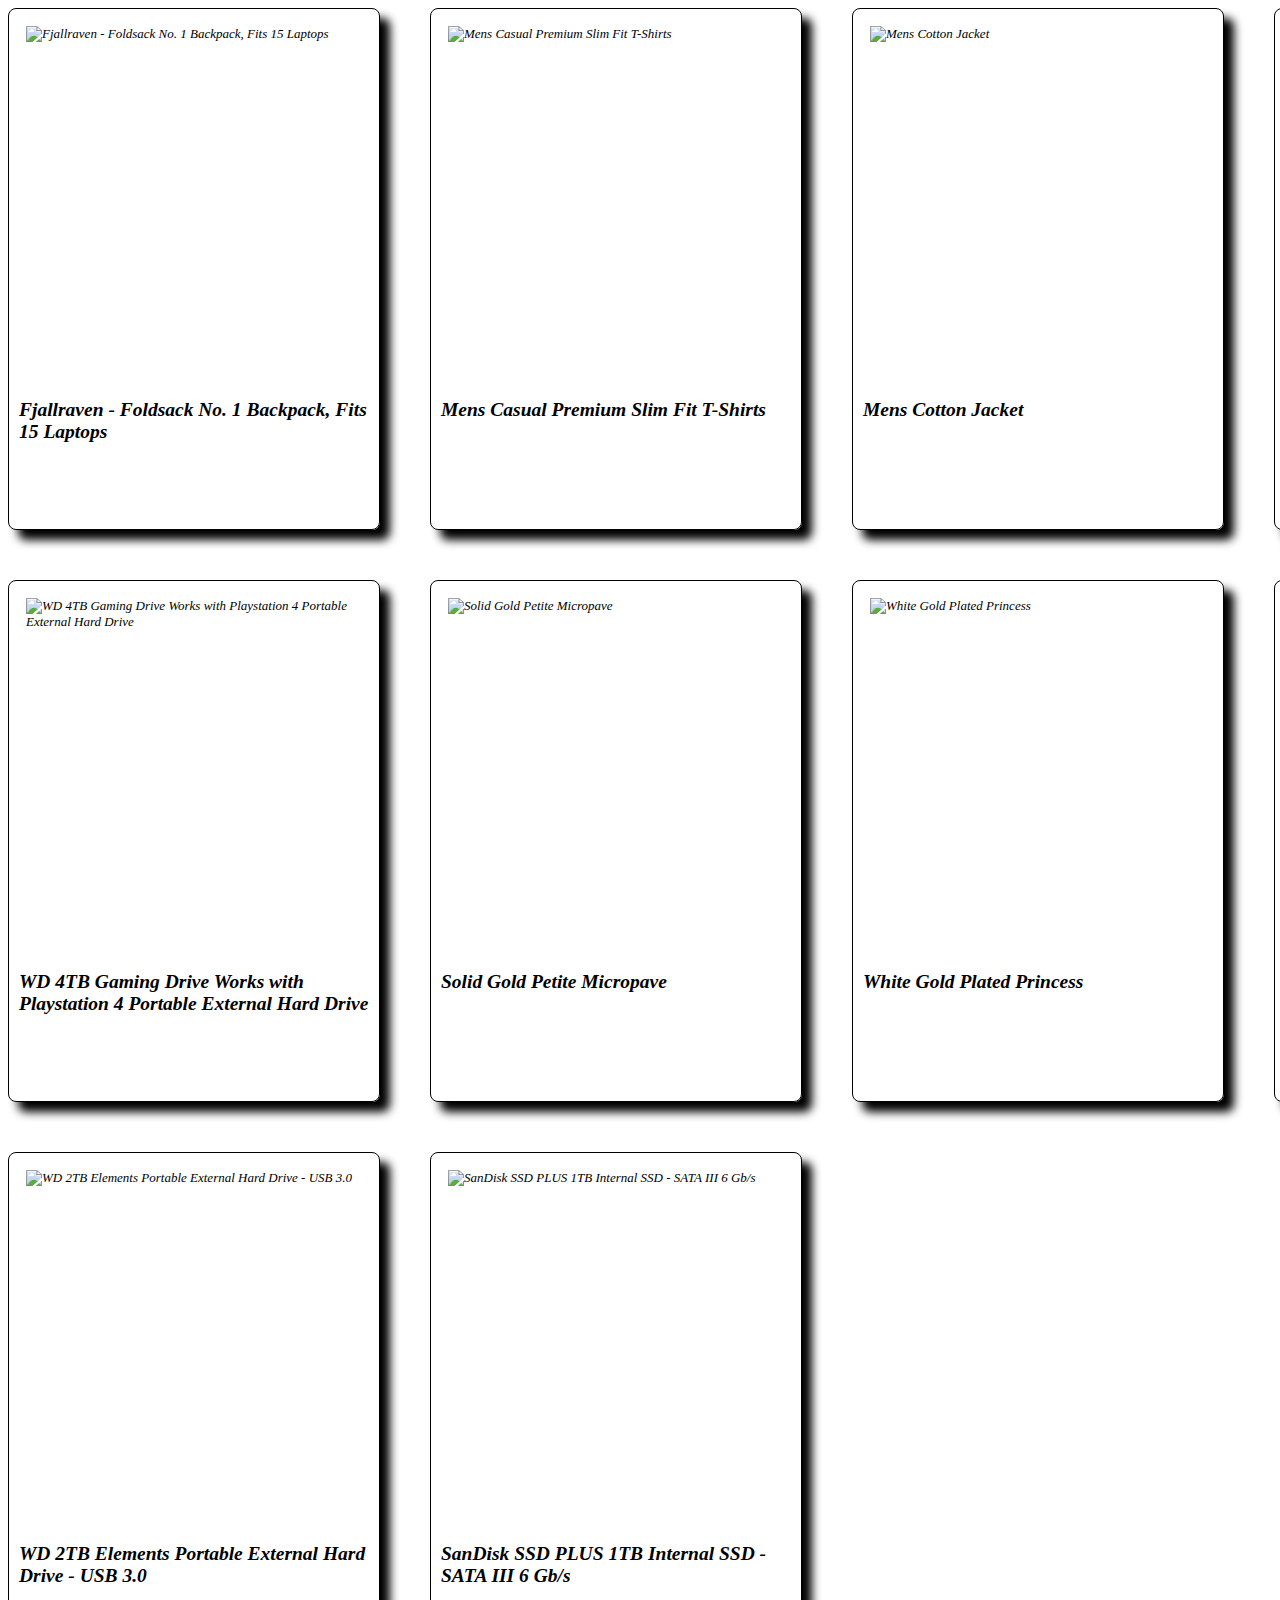
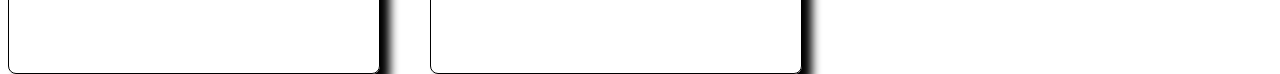
==== index.html @ 0d43000f "Success" ====
<!DOCTYPE html>
<html lang="en">
	<head>
		<meta charset="UTF-8" />
		<meta name="viewport" content="width=device-width, initial-scale=1.0" />
		<title>Libraries in js</title>
		<link rel="stylesheet" href="style.css" />
	</head>
	<body>
		<div id="ecom"></div>
		<script src="script.js"></script>
	</body>
</html>
---- style.css ----
body {
	height: 100vh;
	display: grid;
	justify-content: space-between;
}
#ecom {
	display: grid;
	grid-template-columns: repeat(4, auto);
	gap: 50px;
}
.test {
	height: 500px;
	width: 350px;
	padding: 10px;
	display: flex;
	flex-direction: column;
	border: 0.2px solid black;
	border-radius: 8px;
	box-shadow: 10px 10px 10px black;
	font-size: small;
	font-style: oblique;
}
img {
	padding: 7px;
	height: 350px;
}
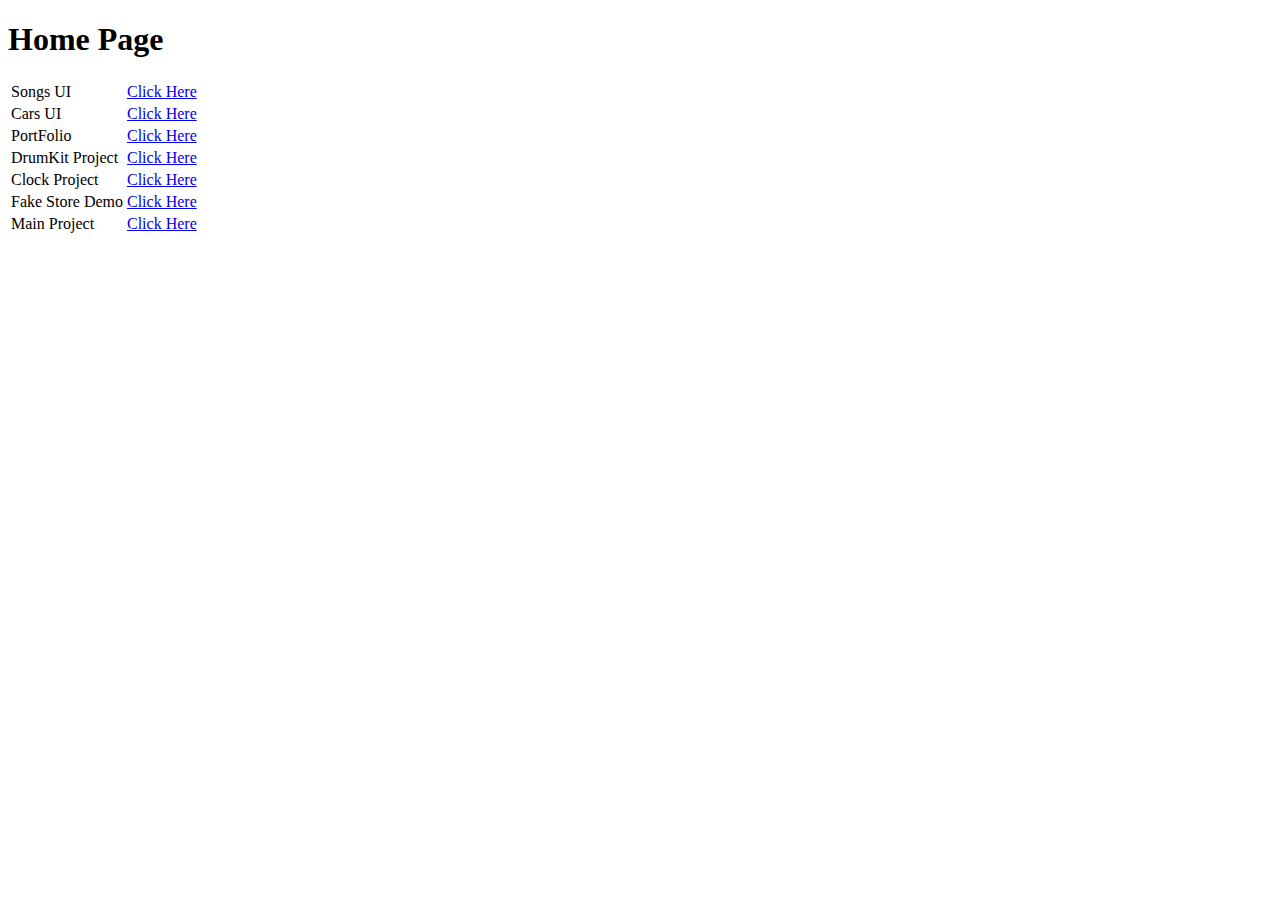
==== commit 4942ebca: "successful" ====
--- a/index.html
+++ b/index.html
@@ -3,11 +3,59 @@
 	<head>
 		<meta charset="UTF-8" />
 		<meta name="viewport" content="width=device-width, initial-scale=1.0" />
-		<title>Libraries in js</title>
-		<link rel="stylesheet" href="style.css" />
+		<title>Projects</title>
 	</head>
 	<body>
-		<div id="ecom"></div>
-		<script src="script.js"></script>
+		<h1>Home Page</h1>
+		<div>
+			<form action="">
+				<table>
+					<tr>
+						<td>Songs UI</td>
+						<td>
+							<a href="/frontend-mentor1/Index.html"> Click Here</a>
+						</td>
+					</tr>
+					<tr>
+						<td>Cars UI</td>
+						<td>
+							<a href="/frontend-mentor2/index.html"> Click Here</a>
+						</td>
+					</tr>
+					<tr>
+						<td>PortFolio</td>
+						<td>
+							<a href="/portfolio/index.html"> Click Here</a>
+						</td>
+					</tr>
+					<tr>
+						<td>DrumKit Project</td>
+						<td>
+							<a href="/DrumKit/index.html"> Click Here</a>
+						</td>
+					</tr>
+					<tr>
+						<td>Clock Project</td>
+						<td>
+							<a href="/clock/index.html"> Click Here</a>
+						</td>
+					</tr>
+					<tr>
+						<td>Fake Store Demo</td>
+						<td>
+							<a href="/Projects/index.html"> Click Here</a>
+						</td>
+					</tr>
+					<tr>
+						<td>Main Project</td>
+						<td>
+							<a href="/MainProject/index.html"> Click Here</a>
+						</td>
+					</tr>
+				</table>
+			</form>
+		</div>
 	</body>
 </html>
+<!--http://127.0.0.1:5500/forms.html?Name=ramu&Email=ramu123%40gmail.com&Password=12345678
+http://127.0.0.1:5500/forms.html?Name=ramu&Email=ramu123%40gmail.com&Password=1234567890-->
